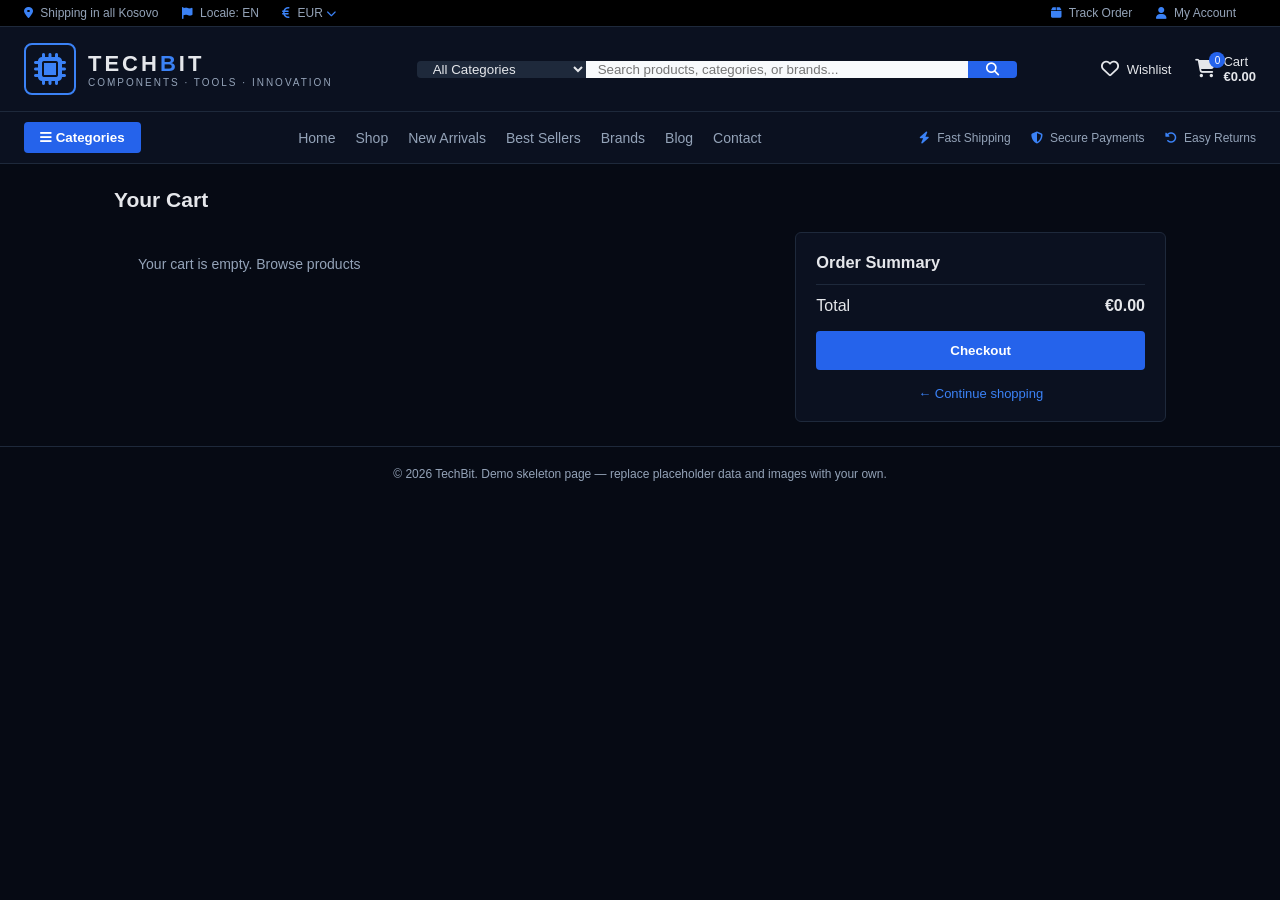
==== cart.html @ 5ec99e9b "The skeleton of TechBit" ====
<!DOCTYPE html>
<html lang="en">
<head>
<meta charset="UTF-8">
<meta name="viewport" content="width=device-width, initial-scale=1.0">
<title>Your Cart - TechBit</title>
<link rel="stylesheet" href="https://cdnjs.cloudflare.com/ajax/libs/font-awesome/6.5.1/css/all.min.css">
<link rel="stylesheet" href="style.css">
</head>
<body>

<!-- Top bar -->
<div class="topbar">
  <div class="topbar-left">
    <span><i class="fa-solid fa-location-dot"></i> Shipping in all Kosovo</span>
    <span><i class="fa-solid fa-flag"></i> Locale: EN</span>
    <span><i class="fa-solid fa-euro-sign"></i> EUR <i class="fa-solid fa-chevron-down small"></i></span>
  </div>
  <div class="topbar-right">
    <span><i class="fa-solid fa-box"></i> Track Order</span>
    <span><i class="fa-solid fa-user"></i> My Account</span>
  </div>
</div>

<!-- Header -->
<header class="header">
  <div class="logo">
    <i class="fa-solid fa-microchip logo-icon"></i>
    <div class="logo-text">
      <span class="logo-title">TECH<span class="accent">B</span>IT</span>
      <span class="logo-sub">COMPONENTS · TOOLS · INNOVATION</span>
    </div>
  </div>

  <div class="search-bar">
    <select class="cat-select">
      <option>All Categories</option>
      <option>Development Boards</option>
      <option>Sensors & Modules</option>
      <option>Components</option>
      <option>Displays</option>
    </select>
    <input type="text" placeholder="Search products, categories, or brands...">
    <button><i class="fa-solid fa-magnifying-glass"></i></button>
  </div>

  <div class="header-right">
    <div class="icon-link"><i class="fa-regular fa-heart"></i><span>Wishlist</span></div>
    <a href="cart.html" class="icon-link cart">
      <div class="cart-icon-wrap">
        <i class="fa-solid fa-cart-shopping"></i>
        <span class="cart-count">0</span>
      </div>
      <span>Cart<br><strong class="cart-total-amount">€0.00</strong></span>
    </a>
  </div>
</header>

<!-- Nav -->
<nav class="navbar">
  <button class="categories-btn"><i class="fa-solid fa-bars"></i> Categories</button>
  <ul class="nav-links">
    <li><a href="index.html">Home</a></li>
    <li><a href="shop.html">Shop</a></li>
    <li><a href="shop.html">New Arrivals</a></li>
    <li><a href="shop.html">Best Sellers</a></li>
    <li><a href="shop.html">Brands</a></li>
    <li><a href="#">Blog</a></li>
    <li><a href="contact.html">Contact</a></li>
  </ul>
  <ul class="nav-badges">
    <li><i class="fa-solid fa-bolt"></i> Fast Shipping</li>
    <li><i class="fa-solid fa-shield-halved"></i> Secure Payments</li>
    <li><i class="fa-solid fa-rotate-left"></i> Easy Returns</li>
  </ul>
</nav>

<section class="cart-page">
  <h1>Your Cart</h1>
  <div class="cart-layout">
    <div id="cart-items" class="cart-items"></div>
    <div class="cart-summary">
      <h3>Order Summary</h3>
      <div class="cart-summary-row">
        <span>Total</span>
        <strong id="cart-summary-total">€0.00</strong>
      </div>
      <button class="btn-primary" id="checkout-btn" style="width:100%;margin-top:16px;">Checkout</button>
      <a href="shop.html" class="continue-shopping">&larr; Continue shopping</a>
    </div>
  </div>
</section>

<footer>
  <p>&copy; 2026 TechBit. Demo skeleton page — replace placeholder data and images with your own.</p>
</footer>

<script src="products.js"></script>
<script src="script.js"></script>
</body>
</html>
---- style.css ----
:root {
  --bg: #060a14;
  --bg-panel: #0b1120;
  --bg-card: #101827;
  --border: #1e293b;
  --text: #e5e7eb;
  --text-dim: #94a3b8;
  --accent: #2563eb;
  --accent-light: #3b82f6;
}

* { box-sizing: border-box; margin: 0; padding: 0; }

body {
  background: var(--bg);
  color: var(--text);
  font-family: "Segoe UI", Arial, sans-serif;
  font-size: 14px;
}

a { color: inherit; text-decoration: none; }
button { cursor: pointer; font-family: inherit; }
.small { font-size: 10px; }

/* Top bar */
.topbar {
  display: flex;
  justify-content: space-between;
  background: #000;
  padding: 6px 24px;
  font-size: 12px;
  color: var(--text-dim);
  border-bottom: 1px solid var(--border);
}
.topbar-left span, .topbar-right span {
  margin-right: 20px;
}
.topbar i { margin-right: 4px; color: var(--accent-light); }

/* Header */
.header {
  display: flex;
  align-items: center;
  justify-content: space-between;
  padding: 16px 24px;
  background: var(--bg-panel);
  border-bottom: 1px solid var(--border);
  flex-wrap: wrap;
  gap: 16px;
}
.logo { display: flex; align-items: center; gap: 12px; }
.logo-icon {
  font-size: 32px;
  color: var(--accent-light);
  border: 2px solid var(--accent-light);
  border-radius: 8px;
  padding: 8px;
}
.logo-title {
  font-size: 22px;
  font-weight: 700;
  letter-spacing: 3px;
}
.logo-title .accent { color: var(--accent-light); }
.logo-sub {
  display: block;
  font-size: 10px;
  letter-spacing: 2px;
  color: var(--text-dim);
}

.search-bar {
  display: flex;
  flex: 1;
  max-width: 600px;
  min-width: 260px;
}
.cat-select {
  background: #1e293b;
  color: var(--text);
  border: none;
  padding: 0 12px;
  border-radius: 4px 0 0 4px;
}
.search-bar input {
  flex: 1;
  border: none;
  padding: 0 12px;
  background: #f8fafc;
  color: #111;
}
.search-bar button {
  background: var(--accent);
  border: none;
  color: #fff;
  padding: 0 18px;
  border-radius: 0 4px 4px 0;
}

.header-right { display: flex; align-items: center; gap: 24px; }
.icon-link { display: flex; align-items: center; gap: 8px; font-size: 13px; }
.icon-link i { font-size: 18px; }
.cart-icon-wrap { position: relative; }
.cart-count {
  position: absolute;
  top: -8px; right: -10px;
  background: var(--accent);
  color: #fff;
  font-size: 10px;
  border-radius: 50%;
  width: 16px; height: 16px;
  display: flex; align-items: center; justify-content: center;
}

/* Nav */
.navbar {
  display: flex;
  align-items: center;
  justify-content: space-between;
  padding: 10px 24px;
  background: var(--bg-panel);
  border-bottom: 1px solid var(--border);
  flex-wrap: wrap;
  gap: 12px;
}
.categories-btn {
  background: var(--accent);
  color: #fff;
  border: none;
  padding: 8px 16px;
  border-radius: 4px;
  font-weight: 600;
}
.nav-links { display: flex; gap: 20px; list-style: none; }
.nav-links li a { color: var(--text-dim); font-weight: 500; }
.nav-links li.active a { color: var(--accent-light); }
.nav-badges { display: flex; gap: 20px; list-style: none; font-size: 12px; color: var(--text-dim); }
.nav-badges i { color: var(--accent-light); margin-right: 4px; }

/* Main layout */
.main-wrapper {
  display: flex;
  gap: 16px;
  padding: 16px 24px;
}

.sidebar {
  width: 240px;
  background: var(--bg-panel);
  border: 1px solid var(--border);
  border-radius: 6px;
  padding: 12px 0;
  flex-shrink: 0;
}
.sidebar ul { list-style: none; }
.sidebar li { cursor: pointer; }
.sidebar li a {
  display: flex;
  align-items: center;
  gap: 10px;
  padding: 10px 16px;
  color: var(--text);
}
.sidebar li:hover { background: var(--bg-card); }
.sidebar li i:first-child { width: 16px; color: var(--accent-light); }
.sidebar li .arrow { margin-left: auto; font-size: 10px; color: var(--text-dim); }
.view-all {
  display: block;
  padding: 12px 16px;
  color: var(--accent-light);
  font-weight: 600;
}

/* Hero */
.hero {
  flex: 1;
  display: flex;
  background: linear-gradient(135deg, #0b1220, #060a14);
  border: 1px solid var(--border);
  border-radius: 6px;
  overflow: hidden;
  position: relative;
}
.hero-text { padding: 40px; max-width: 55%; }
.hero-tag { color: var(--accent-light); font-weight: 700; letter-spacing: 2px; font-size: 12px; }
.hero-text h1 { font-size: 40px; margin: 16px 0; line-height: 1.2; }
.hero-text p { color: var(--text-dim); margin-bottom: 24px; max-width: 460px; }
.hero-buttons { display: flex; gap: 12px; margin-bottom: 32px; }
.btn-primary {
  background: var(--accent);
  color: #fff;
  border: none;
  padding: 12px 22px;
  border-radius: 4px;
  font-weight: 600;
}
.btn-secondary {
  background: transparent;
  color: var(--text);
  border: 1px solid var(--border);
  padding: 12px 22px;
  border-radius: 4px;
  font-weight: 600;
}
.hero-stats { display: flex; gap: 28px; flex-wrap: wrap; }
.hero-stats > div { display: flex; align-items: center; gap: 8px; }
.hero-stats i { color: var(--accent-light); font-size: 18px; }
.hero-stats strong { display: block; }
.hero-stats span { color: var(--text-dim); font-size: 12px; }

.hero-image {
  flex: 1;
  position: relative;
  display: flex;
  align-items: center;
  justify-content: center;
}
.board-placeholder {
  width: 80%;
  height: 220px;
  background: repeating-linear-gradient(45deg, #0f172a, #0f172a 10px, #142033 10px, #142033 20px);
  border: 2px solid var(--accent);
  border-radius: 8px;
  display: flex;
  align-items: center;
  justify-content: center;
  font-weight: 700;
  color: var(--accent-light);
  font-size: 24px;
  letter-spacing: 2px;
}
.slider-arrows button {
  position: absolute;
  top: 50%;
  transform: translateY(-50%);
  background: rgba(0,0,0,0.5);
  border: 1px solid var(--border);
  color: #fff;
  border-radius: 50%;
  width: 32px; height: 32px;
}
.slider-arrows .prev { left: 10px; }
.slider-arrows .next { right: 10px; }
.slider-dots {
  position: absolute;
  bottom: 16px; left: 50%;
  transform: translateX(-50%);
  display: flex; gap: 6px;
}
.dot { width: 8px; height: 8px; border-radius: 50%; background: var(--text-dim); }
.dot.active { background: var(--accent-light); }

/* Category cards */
.category-cards {
  display: grid;
  grid-template-columns: repeat(6, 1fr);
  gap: 12px;
  padding: 0 24px 24px;
}
.cat-card {
  background: var(--bg-panel);
  border: 1px solid var(--border);
  border-radius: 6px;
  padding: 20px;
  text-align: left;
}
.cat-card-icon { font-size: 26px; color: var(--accent-light); margin-bottom: 12px; display: block; }
.cat-card h3 { font-size: 16px; margin-bottom: 8px; }
.cat-card a { color: var(--accent-light); font-size: 13px; font-weight: 600; }

/* Popular products */
.popular { padding: 0 24px 40px; }
.popular-header { display: flex; justify-content: space-between; align-items: center; margin-bottom: 16px; }
.popular-header h2 { font-size: 20px; }
.popular-header a { color: var(--accent-light); font-weight: 600; }

.product-grid {
  display: grid;
  grid-template-columns: repeat(4, 1fr);
  gap: 16px;
}
.product-card {
  background: var(--bg-panel);
  border: 1px solid var(--border);
  border-radius: 6px;
  padding: 16px;
}
.product-thumb {
  height: 120px;
  border-radius: 4px;
  margin-bottom: 12px;
  background: linear-gradient(135deg, #1e293b, #0f172a);
  display: flex;
  align-items: center;
  justify-content: center;
  font-size: 30px;
  color: var(--accent-light);
}
.product-card h4 { font-size: 14px; margin-bottom: 8px; min-height: 36px; }
.product-card h4 a { color: var(--text); }
.product-card h4 a:hover { color: var(--accent-light); }
.product-footer { display: flex; justify-content: space-between; align-items: center; }
.product-price { font-weight: 700; }
.product-footer button {
  background: var(--accent);
  border: none;
  color: #fff;
  width: 32px; height: 32px;
  border-radius: 4px;
}

footer {
  text-align: center;
  padding: 20px;
  color: var(--text-dim);
  border-top: 1px solid var(--border);
  font-size: 12px;
}

/* Responsive */
@media (max-width: 1100px) {
  .main-wrapper { flex-direction: column; }
  .sidebar { width: 100%; }
  .category-cards { grid-template-columns: repeat(3, 1fr); }
  .product-grid { grid-template-columns: repeat(2, 1fr); }
}
@media (max-width: 600px) {
  .hero { flex-direction: column; }
  .hero-text { max-width: 100%; }
  .category-cards { grid-template-columns: repeat(2, 1fr); }
  .product-grid { grid-template-columns: 1fr; }
}

/* ============ Shop page ============ */
.shop-content { flex: 1; }
.shop-toolbar {
  display: flex;
  align-items: center;
  gap: 16px;
  margin-bottom: 16px;
  flex-wrap: wrap;
}
.shop-toolbar h1 { font-size: 22px; }
.shop-toolbar input {
  flex: 1;
  min-width: 200px;
  padding: 10px 12px;
  border: 1px solid var(--border);
  border-radius: 4px;
  background: var(--bg-panel);
  color: var(--text);
}
.shop-count-label { color: var(--text-dim); font-size: 13px; white-space: nowrap; }
#shop-categories li { list-style: none; }
#shop-categories li.active a { color: var(--accent-light); font-weight: 700; background: var(--bg-card); }
.empty-msg { color: var(--text-dim); padding: 24px; grid-column: 1 / -1; }

/* ============ Product detail page ============ */
.product-detail-wrapper { padding: 24px; max-width: 1100px; margin: 0 auto; }
.breadcrumb { color: var(--text-dim); font-size: 13px; margin-bottom: 20px; }
.breadcrumb a { color: var(--accent-light); }
.detail-layout {
  display: flex;
  gap: 40px;
  background: var(--bg-panel);
  border: 1px solid var(--border);
  border-radius: 8px;
  padding: 32px;
  flex-wrap: wrap;
}
.detail-image {
  flex: 1;
  min-width: 260px;
  min-height: 260px;
  background: linear-gradient(135deg, #1e293b, #0f172a);
  border-radius: 8px;
  display: flex;
  align-items: center;
  justify-content: center;
  font-size: 80px;
  color: var(--accent-light);
}
.detail-info { flex: 1; min-width: 280px; }
.detail-category { color: var(--accent-light); font-size: 12px; font-weight: 700; letter-spacing: 1px; }
.detail-info h1 { font-size: 26px; margin: 8px 0 12px; }
.detail-price { font-size: 24px; font-weight: 700; margin-bottom: 16px; }
.detail-desc { color: var(--text-dim); margin-bottom: 24px; line-height: 1.6; }
.detail-actions { display: flex; gap: 12px; margin-bottom: 24px; }
.detail-actions #qty-input {
  width: 70px;
  padding: 0 10px;
  border: 1px solid var(--border);
  border-radius: 4px;
  background: var(--bg-card);
  color: var(--text);
}
.detail-meta { list-style: none; display: flex; gap: 20px; color: var(--text-dim); font-size: 13px; flex-wrap: wrap; }
.detail-meta i { color: var(--accent-light); margin-right: 6px; }

/* ============ Cart page ============ */
.cart-page { padding: 24px; max-width: 1100px; margin: 0 auto; }
.cart-page h1 { margin-bottom: 20px; }
.cart-layout { display: flex; gap: 24px; align-items: flex-start; flex-wrap: wrap; }
.cart-items { flex: 2; min-width: 320px; display: flex; flex-direction: column; gap: 12px; }
.cart-row {
  display: flex;
  align-items: center;
  gap: 16px;
  background: var(--bg-panel);
  border: 1px solid var(--border);
  border-radius: 6px;
  padding: 12px;
}
.cart-row-thumb {
  width: 60px; height: 60px;
  background: linear-gradient(135deg, #1e293b, #0f172a);
  border-radius: 4px;
  display: flex; align-items: center; justify-content: center;
  font-size: 22px;
  color: var(--accent-light);
  flex-shrink: 0;
}
.cart-row-info { flex: 1; }
.cart-row-info h4 { font-size: 14px; margin-bottom: 4px; }
.cart-row-info span { color: var(--text-dim); font-size: 12px; }
.cart-row-qty { display: flex; align-items: center; gap: 8px; }
.cart-row-qty button {
  width: 26px; height: 26px;
  background: var(--bg-card);
  border: 1px solid var(--border);
  color: var(--text);
  border-radius: 4px;
}
.cart-row-subtotal { width: 70px; text-align: right; font-weight: 700; }
.cart-row-remove {
  background: transparent;
  border: none;
  color: #ef4444;
  font-size: 16px;
}
.cart-summary {
  flex: 1;
  min-width: 260px;
  background: var(--bg-panel);
  border: 1px solid var(--border);
  border-radius: 6px;
  padding: 20px;
}
.cart-summary-row { display: flex; justify-content: space-between; font-size: 16px; padding-top: 12px; border-top: 1px solid var(--border); margin-top: 12px; }
.continue-shopping { display: block; margin-top: 16px; text-align: center; color: var(--accent-light); font-size: 13px; }

/* ============ Contact page ============ */
.contact-page {
  display: flex;
  gap: 40px;
  padding: 40px 24px;
  max-width: 1100px;
  margin: 0 auto;
  flex-wrap: wrap;
}
.contact-info { flex: 1; min-width: 260px; }
.contact-info h1 { font-size: 28px; margin-bottom: 12px; }
.contact-info p { color: var(--text-dim); margin-bottom: 20px; line-height: 1.6; }
.contact-details { list-style: none; display: flex; flex-direction: column; gap: 12px; }
.contact-details i { color: var(--accent-light); margin-right: 8px; width: 16px; }
.contact-form {
  flex: 1;
  min-width: 280px;
  background: var(--bg-panel);
  border: 1px solid var(--border);
  border-radius: 8px;
  padding: 24px;
  display: flex;
  flex-direction: column;
}
.contact-form label { margin: 12px 0 6px; font-size: 13px; color: var(--text-dim); }
.contact-form input, .contact-form textarea {
  padding: 10px 12px;
  border: 1px solid var(--border);
  border-radius: 4px;
  background: var(--bg-card);
  color: var(--text);
  font-family: inherit;
  resize: vertical;
}
.contact-form button { margin-top: 20px; }
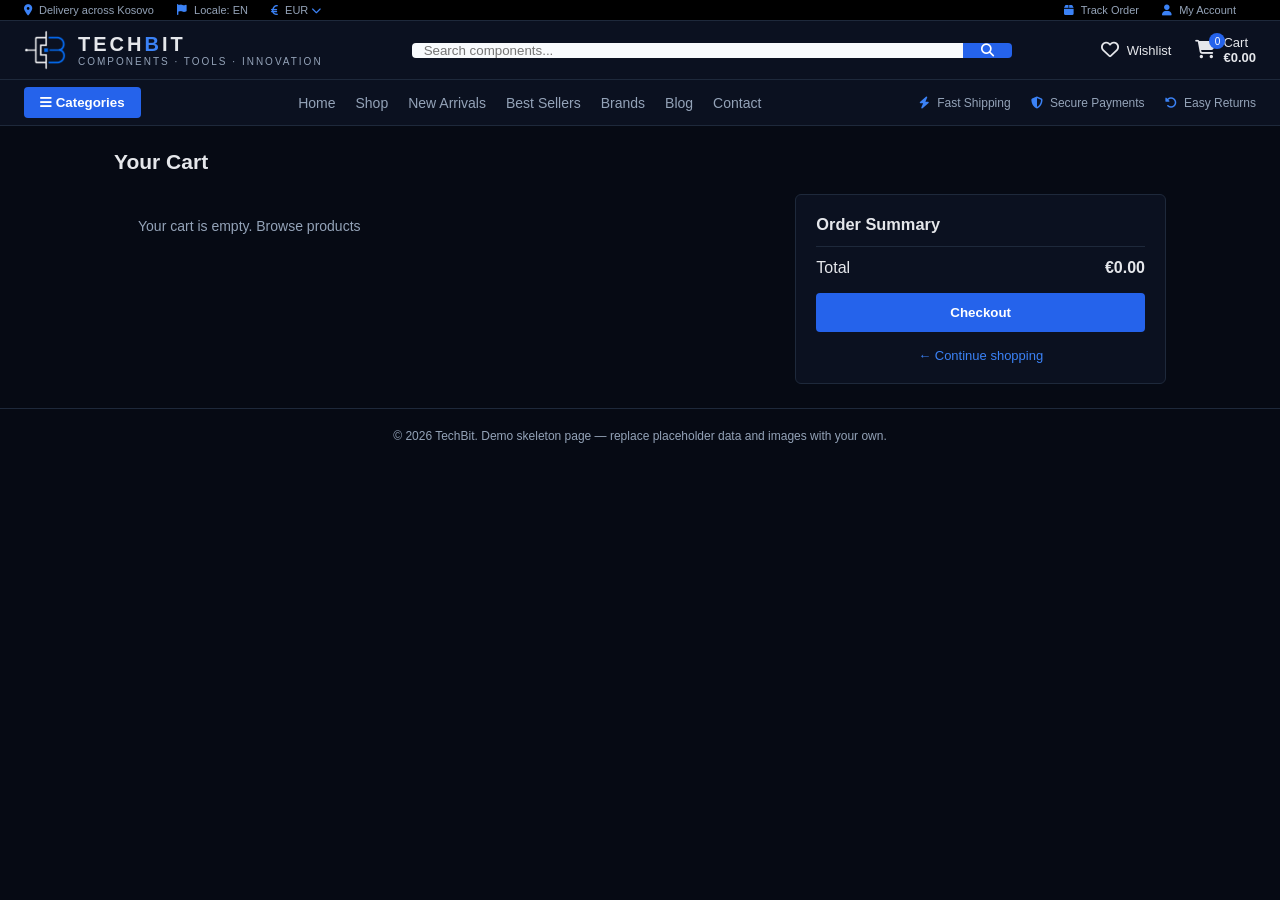
==== commit 6659c81f: "Added the Logo, the product images, and some general fixes" ====
--- a/cart.html
+++ b/cart.html
@@ -5,14 +5,14 @@
 <meta name="viewport" content="width=device-width, initial-scale=1.0">
 <title>Your Cart - TechBit</title>
 <link rel="stylesheet" href="https://cdnjs.cloudflare.com/ajax/libs/font-awesome/6.5.1/css/all.min.css">
-<link rel="stylesheet" href="style.css">
+<link rel="stylesheet" href="style.css?v=single-search-20261125a">
 </head>
 <body>
 
 <!-- Top bar -->
 <div class="topbar">
   <div class="topbar-left">
-    <span><i class="fa-solid fa-location-dot"></i> Shipping in all Kosovo</span>
+    <span><i class="fa-solid fa-location-dot"></i> Delivery across Kosovo</span>
     <span><i class="fa-solid fa-flag"></i> Locale: EN</span>
     <span><i class="fa-solid fa-euro-sign"></i> EUR <i class="fa-solid fa-chevron-down small"></i></span>
   </div>
@@ -24,25 +24,21 @@
 
 <!-- Header -->
 <header class="header">
+  <button class="mobile-menu-toggle" type="button" aria-label="Open navigation menu" aria-controls="site-nav" aria-expanded="false">
+    <i class="fa-solid fa-bars"></i>
+  </button>
   <div class="logo">
-    <i class="fa-solid fa-microchip logo-icon"></i>
+    <img class="logo-mark" src="images/techbit-logo-mark.png" alt="TechBit logo">
     <div class="logo-text">
       <span class="logo-title">TECH<span class="accent">B</span>IT</span>
       <span class="logo-sub">COMPONENTS · TOOLS · INNOVATION</span>
     </div>
   </div>
 
-  <div class="search-bar">
-    <select class="cat-select">
-      <option>All Categories</option>
-      <option>Development Boards</option>
-      <option>Sensors & Modules</option>
-      <option>Components</option>
-      <option>Displays</option>
-    </select>
-    <input type="text" placeholder="Search products, categories, or brands...">
-    <button><i class="fa-solid fa-magnifying-glass"></i></button>
-  </div>
+  <form class="search-bar" role="search" action="shop.html" method="get">
+    <input type="search" name="q" placeholder="Search components..." aria-label="Search products">
+    <button type="submit" aria-label="Search"><i class="fa-solid fa-magnifying-glass"></i></button>
+  </form>
 
   <div class="header-right">
     <div class="icon-link"><i class="fa-regular fa-heart"></i><span>Wishlist</span></div>
@@ -57,7 +53,7 @@
 </header>
 
 <!-- Nav -->
-<nav class="navbar">
+<nav class="navbar" id="site-nav">
   <button class="categories-btn"><i class="fa-solid fa-bars"></i> Categories</button>
   <ul class="nav-links">
     <li><a href="index.html">Home</a></li>
--- a/style.css
+++ b/style.css
@@ -27,8 +27,8 @@
   display: flex;
   justify-content: space-between;
   background: #000;
-  padding: 6px 24px;
-  font-size: 12px;
+  padding: 4px 24px;
+  font-size: 11px;
   color: var(--text-dim);
   border-bottom: 1px solid var(--border);
 }
@@ -42,22 +42,24 @@
   display: flex;
   align-items: center;
   justify-content: space-between;
-  padding: 16px 24px;
+  padding: 8px 24px;
   background: var(--bg-panel);
   border-bottom: 1px solid var(--border);
   flex-wrap: wrap;
   gap: 16px;
 }
 .logo { display: flex; align-items: center; gap: 12px; }
-.logo-icon {
-  font-size: 32px;
-  color: var(--accent-light);
-  border: 2px solid var(--accent-light);
-  border-radius: 8px;
-  padding: 8px;
+.mobile-menu-toggle { display: none; }
+.mobile-hero-heading, .mobile-shop-label { display: none; }
+.logo-mark {
+  display: block;
+  width: 42px;
+  height: 42px;
+  object-fit: contain;
+  flex-shrink: 0;
 }
 .logo-title {
-  font-size: 22px;
+  font-size: 20px;
   font-weight: 700;
   letter-spacing: 3px;
 }
@@ -75,19 +77,13 @@
   max-width: 600px;
   min-width: 260px;
 }
-.cat-select {
-  background: #1e293b;
-  color: var(--text);
-  border: none;
-  padding: 0 12px;
-  border-radius: 4px 0 0 4px;
-}
 .search-bar input {
   flex: 1;
   border: none;
   padding: 0 12px;
   background: #f8fafc;
   color: #111;
+  border-radius: 4px 0 0 4px;
 }
 .search-bar button {
   background: var(--accent);
@@ -117,7 +113,7 @@
   display: flex;
   align-items: center;
   justify-content: space-between;
-  padding: 10px 24px;
+  padding: 7px 24px;
   background: var(--bg-panel);
   border-bottom: 1px solid var(--border);
   flex-wrap: wrap;
@@ -141,11 +137,11 @@
 .main-wrapper {
   display: flex;
   gap: 16px;
-  padding: 16px 24px;
+  padding: 10px 24px;
 }
 
 .sidebar {
-  width: 240px;
+  width: 190px;
   background: var(--bg-panel);
   border: 1px solid var(--border);
   border-radius: 6px;
@@ -158,7 +154,9 @@
   display: flex;
   align-items: center;
   gap: 10px;
-  padding: 10px 16px;
+  padding: 5px 12px;
+  font-size: 12px;
+  line-height: 1.2;
   color: var(--text);
 }
 .sidebar li:hover { background: var(--bg-card); }
@@ -166,7 +164,7 @@
 .sidebar li .arrow { margin-left: auto; font-size: 10px; color: var(--text-dim); }
 .view-all {
   display: block;
-  padding: 12px 16px;
+  padding: 9px 12px;
   color: var(--accent-light);
   font-weight: 600;
 }
@@ -175,17 +173,25 @@
 .hero {
   flex: 1;
   display: flex;
-  background: linear-gradient(135deg, #0b1220, #060a14);
+  background: linear-gradient(110deg, #080d18 8%, #080d18 34%, #071326 100%);
   border: 1px solid var(--border);
   border-radius: 6px;
   overflow: hidden;
   position: relative;
 }
-.hero-text { padding: 40px; max-width: 55%; }
+.hero::before {
+  content: "";
+  position: absolute;
+  inset: 0;
+  background: url("images/circuit-traces.svg") no-repeat right center / 68% 100%;
+  opacity: .48;
+  pointer-events: none;
+}
+.hero-text { position: relative; z-index: 1; padding: 20px; max-width: 52%; }
 .hero-tag { color: var(--accent-light); font-weight: 700; letter-spacing: 2px; font-size: 12px; }
-.hero-text h1 { font-size: 40px; margin: 16px 0; line-height: 1.2; }
-.hero-text p { color: var(--text-dim); margin-bottom: 24px; max-width: 460px; }
-.hero-buttons { display: flex; gap: 12px; margin-bottom: 32px; }
+.hero-text h1 { font-size: 32px; margin: 8px 0; line-height: 1.1; }
+.hero-text p { color: var(--text-dim); margin-bottom: 14px; max-width: 420px; line-height: 1.4; }
+.hero-buttons { display: flex; gap: 10px; margin-bottom: 16px; }
 .btn-primary {
   background: var(--accent);
   color: #fff;
@@ -202,35 +208,45 @@
   border-radius: 4px;
   font-weight: 600;
 }
-.hero-stats { display: flex; gap: 28px; flex-wrap: wrap; }
+.hero-stats { display: flex; gap: 10px; flex-wrap: wrap; }
 .hero-stats > div { display: flex; align-items: center; gap: 8px; }
-.hero-stats i { color: var(--accent-light); font-size: 18px; }
+.hero-stats i { color: var(--accent-light); font-size: 16px; }
 .hero-stats strong { display: block; }
-.hero-stats span { color: var(--text-dim); font-size: 12px; }
+.hero-stats span { color: var(--text-dim); font-size: 11px; }
 
 .hero-image {
+  z-index: 1;
   flex: 1;
   position: relative;
+  min-width: 0;
+  min-height: 282px;
   display: flex;
   align-items: center;
   justify-content: center;
 }
-.board-placeholder {
-  width: 80%;
-  height: 220px;
-  background: repeating-linear-gradient(45deg, #0f172a, #0f172a 10px, #142033 10px, #142033 20px);
-  border: 2px solid var(--accent);
-  border-radius: 8px;
+.hero-slide {
+  position: absolute;
+  inset: 14px 36px 36px;
   display: flex;
   align-items: center;
   justify-content: center;
-  font-weight: 700;
-  color: var(--accent-light);
-  font-size: 24px;
-  letter-spacing: 2px;
+  opacity: 0;
+  visibility: hidden;
+  transition: opacity 400ms ease, visibility 400ms ease;
+}
+.hero-slide.active {
+  opacity: 1;
+  visibility: visible;
+}
+.hero-slide img {
+  width: 100%;
+  height: 100%;
+  object-fit: contain;
+  filter: drop-shadow(0 14px 18px rgb(0 0 0 / 40%));
 }
 .slider-arrows button {
   position: absolute;
+  z-index: 1;
   top: 50%;
   transform: translateY(-50%);
   background: rgba(0,0,0,0.5);
@@ -243,69 +259,101 @@
 .slider-arrows .next { right: 10px; }
 .slider-dots {
   position: absolute;
+  z-index: 1;
   bottom: 16px; left: 50%;
   transform: translateX(-50%);
   display: flex; gap: 6px;
 }
-.dot { width: 8px; height: 8px; border-radius: 50%; background: var(--text-dim); }
+.dot {
+  width: 8px;
+  height: 8px;
+  padding: 0;
+  border: 0;
+  border-radius: 50%;
+  background: var(--text-dim);
+}
 .dot.active { background: var(--accent-light); }
 
 /* Category cards */
+.section-heading { display: none; }
+.category-strip { display: contents; }
 .category-cards {
   display: grid;
   grid-template-columns: repeat(6, 1fr);
-  gap: 12px;
-  padding: 0 24px 24px;
+  gap: 10px;
+  padding: 0 24px 10px;
 }
 .cat-card {
-  background: var(--bg-panel);
-  border: 1px solid var(--border);
-  border-radius: 6px;
-  padding: 20px;
-  text-align: left;
-}
-.cat-card-icon { font-size: 26px; color: var(--accent-light); margin-bottom: 12px; display: block; }
-.cat-card h3 { font-size: 16px; margin-bottom: 8px; }
-.cat-card a { color: var(--accent-light); font-size: 13px; font-weight: 600; }
+  min-width: 0;
+  min-height: 78px;
+  background: var(--bg-panel);
+  border: 1px solid var(--border);
+  border-radius: 5px;
+  padding: 10px 12px;
+  display: flex;
+  align-items: center;
+  justify-content: space-between;
+  gap: 4px;
+  overflow: hidden;
+}
+.cat-card-copy { min-width: 0; position: relative; z-index: 1; }
+.cat-card img {
+  width: 68px;
+  height: 58px;
+  object-fit: contain;
+  flex: 0 0 auto;
+  filter: drop-shadow(0 5px 6px rgb(0 0 0 / 40%));
+}
+.cat-card-icon { font-size: 30px; color: var(--accent-light); flex: 0 0 auto; }
+.cat-card h3 { font-size: 12px; line-height: 1.25; margin-bottom: 6px; }
+.cat-card a { color: var(--accent-light); font-size: 11px; font-weight: 600; white-space: nowrap; }
 
 /* Popular products */
-.popular { padding: 0 24px 40px; }
-.popular-header { display: flex; justify-content: space-between; align-items: center; margin-bottom: 16px; }
-.popular-header h2 { font-size: 20px; }
+.popular { padding: 0 24px 32px; }
+.popular-header { display: flex; justify-content: space-between; align-items: center; margin-bottom: 10px; }
+.popular-header h2 { font-size: 18px; }
 .popular-header a { color: var(--accent-light); font-weight: 600; }
 
 .product-grid {
   display: grid;
-  grid-template-columns: repeat(4, 1fr);
-  gap: 16px;
+  grid-template-columns: repeat(8, minmax(0, 1fr));
+  gap: 8px;
 }
 .product-card {
   background: var(--bg-panel);
   border: 1px solid var(--border);
-  border-radius: 6px;
-  padding: 16px;
+  border-radius: 5px;
+  padding: 6px;
 }
 .product-thumb {
-  height: 120px;
-  border-radius: 4px;
-  margin-bottom: 12px;
-  background: linear-gradient(135deg, #1e293b, #0f172a);
+  height: 96px;
+  border-radius: 4px;
+  margin-bottom: 6px;
+  padding: 4px;
+  background: linear-gradient(145deg, #1d2735, #151e2b);
   display: flex;
   align-items: center;
   justify-content: center;
   font-size: 30px;
   color: var(--accent-light);
 }
-.product-card h4 { font-size: 14px; margin-bottom: 8px; min-height: 36px; }
+.product-thumb img {
+  width: 100%;
+  height: 100%;
+  object-fit: contain;
+  border-radius: 4px;
+  filter: drop-shadow(0 6px 8px rgb(0 0 0 / 35%));
+}
+.product-card h4 { font-size: 11px; line-height: 1.3; margin-bottom: 5px; min-height: 28px; }
 .product-card h4 a { color: var(--text); }
 .product-card h4 a:hover { color: var(--accent-light); }
 .product-footer { display: flex; justify-content: space-between; align-items: center; }
 .product-price { font-weight: 700; }
 .product-footer button {
-  background: var(--accent);
-  border: none;
-  color: #fff;
-  width: 32px; height: 32px;
+  background: transparent;
+  border: 1px solid var(--border);
+  color: var(--text);
+  width: 26px; height: 26px;
   border-radius: 4px;
 }
 
@@ -322,13 +370,169 @@
   .main-wrapper { flex-direction: column; }
   .sidebar { width: 100%; }
   .category-cards { grid-template-columns: repeat(3, 1fr); }
-  .product-grid { grid-template-columns: repeat(2, 1fr); }
+  .product-grid { grid-template-columns: repeat(4, minmax(0, 1fr)); }
+}
+@media (max-width: 760px) {
+  .product-grid { grid-template-columns: repeat(2, minmax(0, 1fr)); }
+  .hero-text h1 { font-size: 30px; }
+  .hero-text { padding: 24px; }
 }
 @media (max-width: 600px) {
-  .hero { flex-direction: column; }
-  .hero-text { max-width: 100%; }
-  .category-cards { grid-template-columns: repeat(2, 1fr); }
-  .product-grid { grid-template-columns: 1fr; }
+  .topbar { justify-content: center; padding: 6px 14px; }
+  .topbar-left span:nth-child(n + 2), .topbar-right { display: none; }
+  .topbar-left span { margin-right: 0; font-size: 12px; }
+  .header {
+    display: grid;
+    grid-template-columns: 38px minmax(0, 1fr) 38px;
+    gap: 10px;
+    padding: 8px 14px 12px;
+  }
+  .mobile-menu-toggle {
+    display: flex;
+    align-items: center;
+    justify-content: center;
+    width: 38px;
+    height: 38px;
+    order: 0;
+    border: 0;
+    background: transparent;
+    color: var(--text);
+    font-size: 22px;
+  }
+  .logo { order: 1; justify-self: center; gap: 7px; }
+  .logo-mark { width: 40px; height: 40px; }
+  .logo-title { font-size: 18px; letter-spacing: 2px; }
+  .logo-sub { font-size: 7px; letter-spacing: 1px; }
+  .header-right { order: 2; justify-content: flex-end; gap: 0; }
+  .header-right > .icon-link:not(.cart) { display: none; }
+  .header-right .icon-link { font-size: 0; }
+  .header-right .icon-link i { font-size: 23px; }
+  .header-right .cart > span { display: none; }
+  .search-bar { grid-column: 1 / -1; order: 3; flex: none; width: 100%; max-width: none; min-width: 0; height: 46px; }
+  .search-bar input { min-width: 0; padding: 0 14px; font-size: 15px; background: #111722; color: var(--text); border: 1px solid #394150; border-right: 0; border-radius: 9px 0 0 9px; }
+  .search-bar input::placeholder { color: #a5adbb; }
+  .search-bar button { min-width: 48px; padding: 0 15px; border-radius: 0 9px 9px 0; }
+  .navbar { display: none; }
+  body.mobile-nav-open .navbar {
+    display: flex;
+    align-items: stretch;
+    flex-direction: column;
+    padding: 12px 16px;
+    gap: 12px;
+  }
+  body.mobile-nav-open .categories-btn { display: none; }
+  body.mobile-nav-open .nav-badges { display: none; }
+  body.mobile-nav-open .nav-links { display: flex; flex-direction: column; gap: 0; }
+  body.mobile-nav-open .nav-links li { display: block; padding: 10px 0; border-bottom: 1px solid var(--border); }
+  .main-wrapper { padding: 10px 14px; gap: 10px; }
+  .home-page .sidebar { display: none; }
+  .home-page .main-wrapper { padding: 10px 14px 0; }
+  .hero { flex-direction: row; min-height: 226px; }
+  .hero-text { flex: 0 0 56%; max-width: 56%; padding: 18px 0 16px 15px; }
+  .hero-tag { font-size: 9px; letter-spacing: 1.2px; }
+  .hero-text h1 { font-size: clamp(24px, 7vw, 29px); margin: 9px 0 14px; line-height: 1.04; }
+  .desktop-hero-heading, .desktop-shop-label { display: none; }
+  .mobile-hero-heading, .mobile-shop-label { display: inline; }
+  .hero-text p { display: none; }
+  .hero-buttons { margin: 0; }
+  .hero-buttons .btn-primary { padding: 10px 12px; gap: 6px !important; font-size: 13px; white-space: nowrap; }
+  .hero-buttons .btn-secondary { display: none !important; }
+  .hero-stats { display: none; }
+  .hero-image { flex: 1 1 44%; min-height: 0; height: auto; }
+  .hero-slide { inset: 10px 4px 25px 4px; }
+  .hero-slide img { filter: drop-shadow(0 10px 12px rgb(0 0 0 / 55%)); }
+  .slider-arrows { display: none; }
+  .slider-dots { left: 50%; bottom: 10px; }
+  .category-cards { display: block; padding: 14px 0 18px; overflow: hidden; }
+  .section-heading {
+    display: flex;
+    align-items: center;
+    justify-content: space-between;
+    margin: 0 14px 12px;
+  }
+  .section-heading h2 { font-size: 23px; }
+  .section-heading a { color: var(--accent-light); font-weight: 600; }
+  .category-strip {
+    display: flex;
+    gap: 10px;
+    overflow-x: auto;
+    padding: 0 14px 6px;
+    scrollbar-width: none;
+  }
+  .category-strip::-webkit-scrollbar { display: none; }
+  .cat-card {
+    flex: 0 0 146px;
+    min-height: 124px;
+    flex-direction: column;
+    justify-content: center;
+    gap: 2px;
+    padding: 8px;
+    border-radius: 10px;
+    background: linear-gradient(145deg, #121a27, #0b1120);
+  }
+  .desktop-category-card { display: none; }
+  .cat-card img { order: 0; width: 100%; height: 82px; object-fit: contain; }
+  .cat-card-copy { order: 1; text-align: center; }
+  .cat-card h3 { margin: 0; font-size: 15px; }
+  .cat-card a { display: none; }
+  .cat-card-icon { font-size: 38px; }
+  .popular { padding: 0 14px 24px; }
+  .popular-header { margin-bottom: 12px; }
+  .popular-header h2 { font-size: 23px; }
+  .popular-header a { font-size: 13px; }
+  .product-grid { grid-template-columns: repeat(2, minmax(0, 1fr)); gap: 9px; }
+  #product-grid .product-card[data-product-id="1"] { order: 1; }
+  #product-grid .product-card[data-product-id="2"] { order: 2; }
+  #product-grid .product-card[data-product-id="3"] { order: 3; }
+  #product-grid .product-card[data-product-id="4"] { order: 4; }
+  #product-grid .product-card[data-product-id="5"] { order: 5; }
+  #product-grid .product-card[data-product-id="6"] { order: 6; }
+  #product-grid .product-card[data-product-id="14"] { order: 7; }
+  #product-grid .product-card[data-product-id="15"] { order: 8; }
+  .product-card { padding: 8px; border-radius: 11px; background: #0b1019; }
+  .product-thumb {
+    height: clamp(142px, 43vw, 174px);
+    padding: 8px;
+    margin-bottom: 8px;
+    border: 1px solid #28303b;
+    border-radius: 8px;
+    background: radial-gradient(ellipse at 50% 44%, #242d39 0%, #18212d 62%, #121a25 100%);
+  }
+  .product-thumb img { filter: drop-shadow(0 9px 9px rgb(0 0 0 / 50%)); }
+  .product-card h4 { font-size: 14px; min-height: 35px; margin-bottom: 8px; }
+  .product-price { font-size: 21px; }
+  .product-footer button { width: 42px; height: 38px; border: 1px solid var(--accent-light); border-radius: 7px; color: var(--text); font-size: 16px; }
+
+  .shop-page .main-wrapper { padding: 10px 14px; }
+  .shop-page .sidebar {
+    width: 100%;
+    padding: 7px;
+    overflow: hidden;
+  }
+  .shop-page #shop-categories {
+    display: flex;
+    gap: 6px;
+    overflow-x: auto;
+    scrollbar-width: none;
+  }
+  .shop-page #shop-categories::-webkit-scrollbar { display: none; }
+  .shop-page #shop-categories li { flex: 0 0 auto; }
+  .shop-page #shop-categories li a {
+    min-height: 34px;
+    padding: 8px 10px;
+    border-radius: 4px;
+    white-space: nowrap;
+    font-size: 11px;
+  }
+  .shop-page #shop-categories li a i:first-child { width: auto; }
+  .shop-toolbar { gap: 8px 12px; margin-bottom: 12px; }
+  .shop-toolbar h1 { font-size: 21px; }
+  .shop-count-label { margin-left: auto; }
+  footer { padding: 16px 14px; }
+}
+
+@media (prefers-reduced-motion: reduce) {
+  .hero-slide { transition: none; }
 }
 
 /* ============ Shop page ============ */
@@ -372,13 +576,22 @@
   flex: 1;
   min-width: 260px;
   min-height: 260px;
-  background: linear-gradient(135deg, #1e293b, #0f172a);
+  padding: 12px;
+  background: linear-gradient(145deg, #1a2738, #111b2b);
   border-radius: 8px;
   display: flex;
   align-items: center;
   justify-content: center;
+  overflow: hidden;
   font-size: 80px;
   color: var(--accent-light);
+}
+.detail-image img {
+  width: 100%;
+  height: 260px;
+  object-fit: contain;
+  border-radius: 8px;
+  filter: drop-shadow(0 8px 10px rgb(0 0 0 / 35%));
 }
 .detail-info { flex: 1; min-width: 280px; }
 .detail-category { color: var(--accent-light); font-size: 12px; font-weight: 700; letter-spacing: 1px; }
@@ -413,12 +626,19 @@
 }
 .cart-row-thumb {
   width: 60px; height: 60px;
-  background: linear-gradient(135deg, #1e293b, #0f172a);
+  background: linear-gradient(145deg, #1a2738, #111b2b);
   border-radius: 4px;
   display: flex; align-items: center; justify-content: center;
   font-size: 22px;
   color: var(--accent-light);
   flex-shrink: 0;
+}
+.cart-row-thumb img {
+  width: 100%;
+  height: 100%;
+  object-fit: contain;
+  border-radius: 4px;
+  filter: drop-shadow(0 4px 6px rgb(0 0 0 / 35%));
 }
 .cart-row-info { flex: 1; }
 .cart-row-info h4 { font-size: 14px; margin-bottom: 4px; }
@@ -485,3 +705,35 @@
 }
 .contact-form button { margin-top: 20px; }
 
+@media (max-width: 600px) {
+  .product-detail-wrapper { padding: 14px; }
+  .breadcrumb { font-size: 12px; margin-bottom: 12px; }
+  .detail-layout { gap: 18px; padding: 14px; }
+  .detail-image { flex: 1 1 100%; min-width: 0; min-height: 210px; }
+  .detail-image img { height: 210px; }
+  .detail-info { flex: 1 1 100%; min-width: 0; }
+  .detail-info h1 { font-size: 23px; }
+  .detail-meta { gap: 10px 16px; }
+  .cart-page { padding: 16px 14px; }
+  .cart-page h1 { font-size: 23px; margin-bottom: 14px; }
+  .cart-layout { gap: 12px; }
+  .cart-items { flex: 1 1 100%; width: 100%; min-width: 0; }
+  .cart-row {
+    display: grid;
+    grid-template-columns: 48px minmax(0, 1fr) auto;
+    align-items: center;
+    gap: 8px 10px;
+    padding: 10px;
+  }
+  .cart-row-thumb { grid-column: 1; grid-row: 1 / span 2; width: 48px; height: 48px; }
+  .cart-row-info { grid-column: 2; min-width: 0; }
+  .cart-row-info h4 { font-size: 12px; }
+  .cart-row-qty { grid-column: 2; gap: 7px; }
+  .cart-row-subtotal { grid-column: 3; grid-row: 1; width: auto; font-size: 13px; }
+  .cart-row-remove { grid-column: 3; grid-row: 2; justify-self: end; }
+  .cart-summary { flex: 1 1 100%; width: 100%; min-width: 0; padding: 16px; }
+  .contact-page { gap: 22px; padding: 22px 14px; }
+  .contact-info, .contact-form { flex: 1 1 100%; width: 100%; min-width: 0; }
+  .contact-info h1 { font-size: 24px; }
+  .contact-form { padding: 18px; }
+}
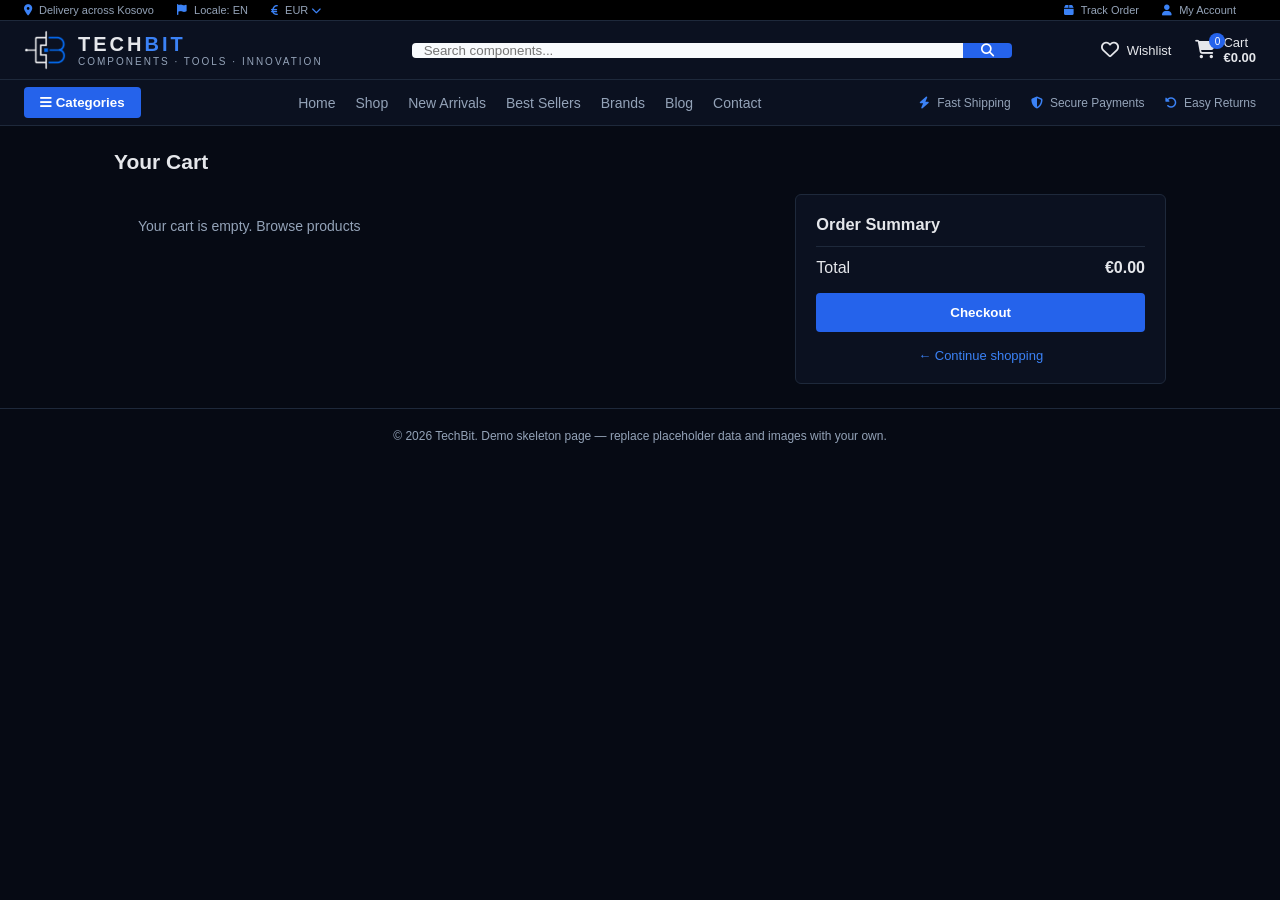
==== commit 7f941f32: "Update TechBit Branding and Catalog" ====
--- a/cart.html
+++ b/cart.html
@@ -30,7 +30,7 @@
   <div class="logo">
     <img class="logo-mark" src="images/techbit-logo-mark.png" alt="TechBit logo">
     <div class="logo-text">
-      <span class="logo-title">TECH<span class="accent">B</span>IT</span>
+      <span class="logo-title">TECH<span class="accent">BIT</span></span>
       <span class="logo-sub">COMPONENTS · TOOLS · INNOVATION</span>
     </div>
   </div>
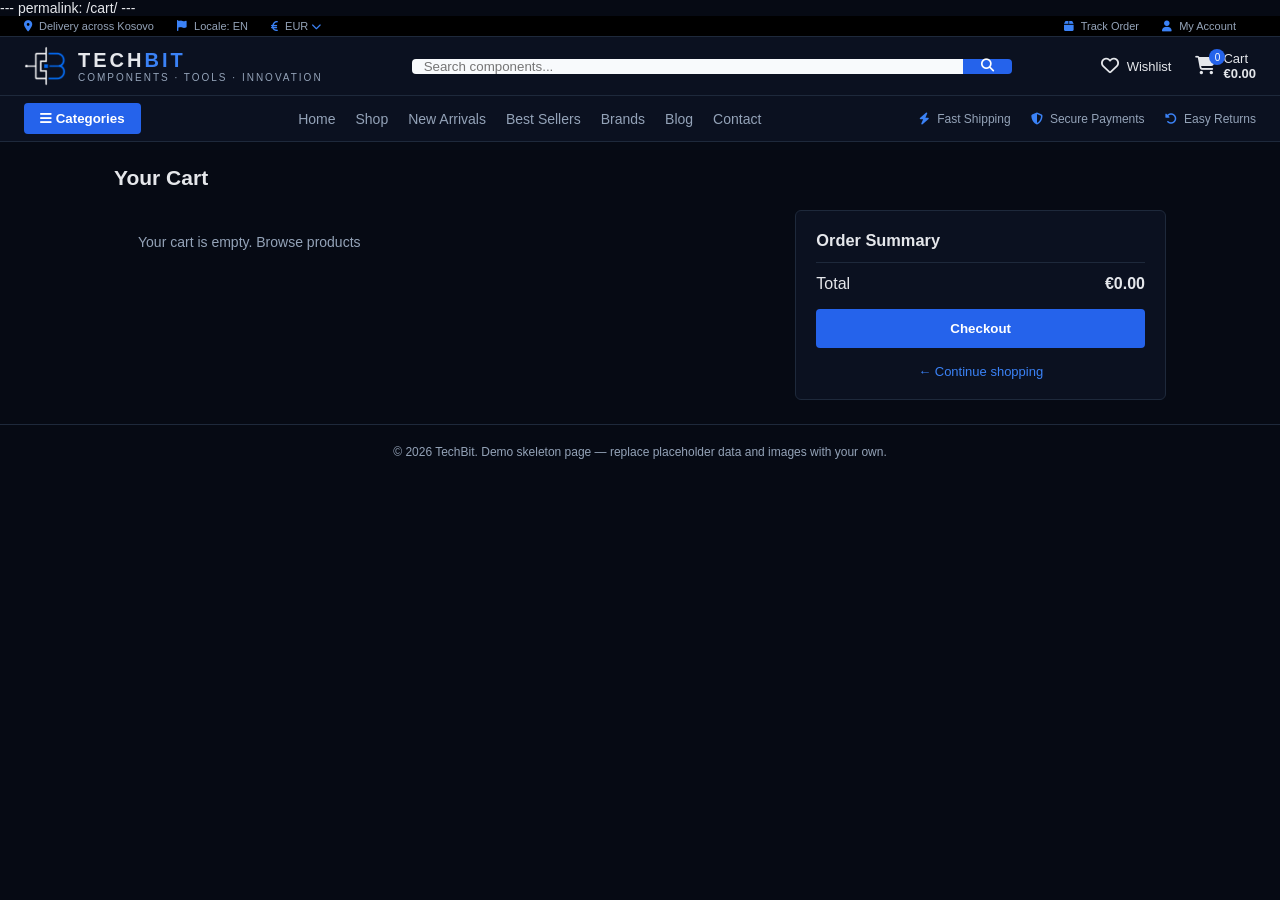
==== commit 4a649bdb: "Use clean URLs for site pages" ====
--- a/cart.html
+++ b/cart.html
@@ -1,8 +1,12 @@
+---
+permalink: /cart/
+---
 <!DOCTYPE html>
 <html lang="en">
 <head>
 <meta charset="UTF-8">
 <meta name="viewport" content="width=device-width, initial-scale=1.0">
+<base href="/">
 <title>Your Cart - TechBit</title>
 <link rel="stylesheet" href="https://cdnjs.cloudflare.com/ajax/libs/font-awesome/6.5.1/css/all.min.css">
 <link rel="stylesheet" href="style.css?v=single-search-20261125a">
@@ -35,14 +39,14 @@
     </div>
   </div>
 
-  <form class="search-bar" role="search" action="shop.html" method="get">
+  <form class="search-bar" role="search" action="/shop/" method="get">
     <input type="search" name="q" placeholder="Search components..." aria-label="Search products">
     <button type="submit" aria-label="Search"><i class="fa-solid fa-magnifying-glass"></i></button>
   </form>
 
   <div class="header-right">
     <div class="icon-link"><i class="fa-regular fa-heart"></i><span>Wishlist</span></div>
-    <a href="cart.html" class="icon-link cart">
+    <a href="/cart/" class="icon-link cart">
       <div class="cart-icon-wrap">
         <i class="fa-solid fa-cart-shopping"></i>
         <span class="cart-count">0</span>
@@ -56,13 +60,13 @@
 <nav class="navbar" id="site-nav">
   <button class="categories-btn"><i class="fa-solid fa-bars"></i> Categories</button>
   <ul class="nav-links">
-    <li><a href="index.html">Home</a></li>
-    <li><a href="shop.html">Shop</a></li>
-    <li><a href="shop.html">New Arrivals</a></li>
-    <li><a href="shop.html">Best Sellers</a></li>
-    <li><a href="shop.html">Brands</a></li>
+    <li><a href="/">Home</a></li>
+    <li><a href="/shop/">Shop</a></li>
+    <li><a href="/shop/">New Arrivals</a></li>
+    <li><a href="/shop/">Best Sellers</a></li>
+    <li><a href="/shop/">Brands</a></li>
     <li><a href="#">Blog</a></li>
-    <li><a href="contact.html">Contact</a></li>
+    <li><a href="/contact/">Contact</a></li>
   </ul>
   <ul class="nav-badges">
     <li><i class="fa-solid fa-bolt"></i> Fast Shipping</li>
@@ -82,7 +86,7 @@
         <strong id="cart-summary-total">€0.00</strong>
       </div>
       <button class="btn-primary" id="checkout-btn" style="width:100%;margin-top:16px;">Checkout</button>
-      <a href="shop.html" class="continue-shopping">&larr; Continue shopping</a>
+      <a href="/shop/" class="continue-shopping">&larr; Continue shopping</a>
     </div>
   </div>
 </section>
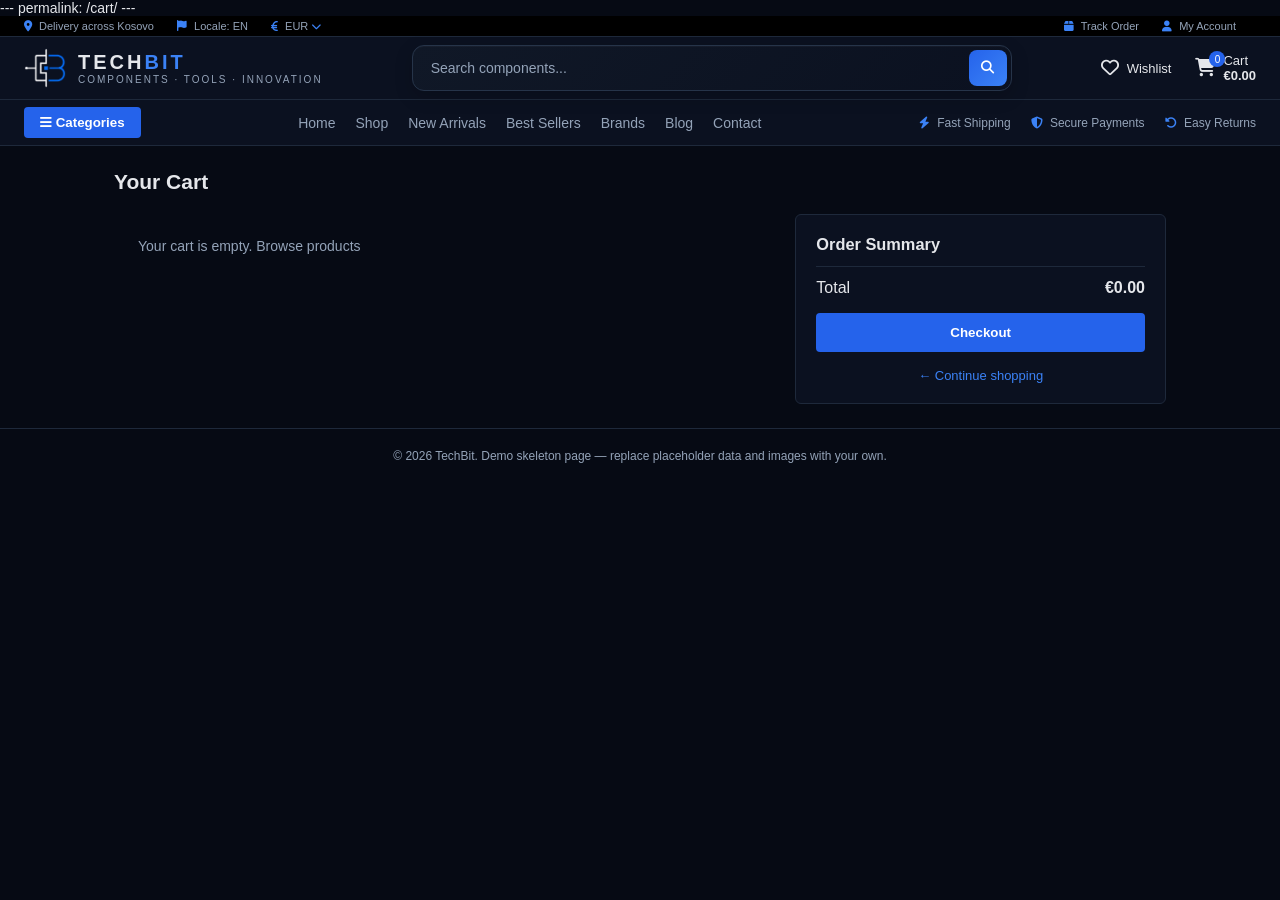
==== commit 5f407c2e: "Refresh storefront visuals and ESP32 imagery" ====
--- a/cart.html
+++ b/cart.html
@@ -9,7 +9,7 @@
 <base href="/">
 <title>Your Cart - TechBit</title>
 <link rel="stylesheet" href="https://cdnjs.cloudflare.com/ajax/libs/font-awesome/6.5.1/css/all.min.css">
-<link rel="stylesheet" href="style.css?v=single-search-20261125a">
+<link rel="stylesheet" href="style.css?v=curved-traces-20261127">
 </head>
 <body>
 
@@ -31,13 +31,13 @@
   <button class="mobile-menu-toggle" type="button" aria-label="Open navigation menu" aria-controls="site-nav" aria-expanded="false">
     <i class="fa-solid fa-bars"></i>
   </button>
-  <div class="logo">
+  <a class="logo" href="/" aria-label="TechBit home">
     <img class="logo-mark" src="images/techbit-logo-mark.png" alt="TechBit logo">
     <div class="logo-text">
       <span class="logo-title">TECH<span class="accent">BIT</span></span>
       <span class="logo-sub">COMPONENTS · TOOLS · INNOVATION</span>
     </div>
-  </div>
+  </a>
 
   <form class="search-bar" role="search" action="/shop/" method="get">
     <input type="search" name="q" placeholder="Search components..." aria-label="Search products">
@@ -95,7 +95,7 @@
   <p>&copy; 2026 TechBit. Demo skeleton page — replace placeholder data and images with your own.</p>
 </footer>
 
-<script src="products.js"></script>
+<script src="products.js?v=esp32-photo-20261127"></script>
 <script src="script.js"></script>
 </body>
 </html>
--- a/style.css
+++ b/style.css
@@ -73,24 +73,56 @@
 
 .search-bar {
   display: flex;
+  align-items: center;
   flex: 1;
   max-width: 600px;
   min-width: 260px;
+  height: 46px;
+  padding: 4px;
+  background: linear-gradient(135deg, #101827, #0b1120);
+  border: 1px solid #263449;
+  border-radius: 12px;
+  box-shadow: 0 6px 18px rgba(0, 0, 0, 0.18), inset 0 1px rgba(255, 255, 255, 0.03);
+  transition: border-color 0.2s ease, box-shadow 0.2s ease;
+}
+.search-bar:focus-within {
+  border-color: rgba(59, 130, 246, 0.8);
+  box-shadow: 0 0 0 3px rgba(37, 99, 235, 0.16), 0 8px 20px rgba(0, 0, 0, 0.2);
 }
 .search-bar input {
   flex: 1;
+  min-width: 0;
   border: none;
-  padding: 0 12px;
-  background: #f8fafc;
-  color: #111;
-  border-radius: 4px 0 0 4px;
+  outline: none;
+  padding: 0 14px;
+  background: transparent;
+  color: var(--text);
+  font: inherit;
+}
+.search-bar input::placeholder {
+  color: var(--text-dim);
 }
 .search-bar button {
-  background: var(--accent);
+  display: flex;
+  align-items: center;
+  justify-content: center;
+  width: 38px;
+  height: 36px;
+  flex-shrink: 0;
+  background: linear-gradient(135deg, var(--accent), var(--accent-light));
   border: none;
   color: #fff;
-  padding: 0 18px;
-  border-radius: 0 4px 4px 0;
+  border-radius: 8px;
+  transition: filter 0.2s ease, box-shadow 0.2s ease, transform 0.2s ease;
+}
+.search-bar button:hover {
+  filter: brightness(1.1);
+  box-shadow: 0 4px 12px rgba(37, 99, 235, 0.35);
+  transform: translateY(-1px);
+}
+.search-bar button:focus-visible {
+  outline: 2px solid var(--accent-light);
+  outline-offset: 2px;
 }
 
 .header-right { display: flex; align-items: center; gap: 24px; }
@@ -183,7 +215,7 @@
   content: "";
   position: absolute;
   inset: 0;
-  background: url("images/circuit-traces.svg") no-repeat right center / 68% 100%;
+  background: url("images/circuit-traces.svg?v=angular-traces-20261127") no-repeat right center / 68% 100%;
   opacity: .48;
   pointer-events: none;
 }
@@ -409,9 +441,8 @@
   .header-right .icon-link i { font-size: 23px; }
   .header-right .cart > span { display: none; }
   .search-bar { grid-column: 1 / -1; order: 3; flex: none; width: 100%; max-width: none; min-width: 0; height: 46px; }
-  .search-bar input { min-width: 0; padding: 0 14px; font-size: 15px; background: #111722; color: var(--text); border: 1px solid #394150; border-right: 0; border-radius: 9px 0 0 9px; }
-  .search-bar input::placeholder { color: #a5adbb; }
-  .search-bar button { min-width: 48px; padding: 0 15px; border-radius: 0 9px 9px 0; }
+  .search-bar input { padding: 0 12px; font-size: 15px; }
+  .search-bar button { width: 38px; height: 36px; padding: 0; }
   .navbar { display: none; }
   body.mobile-nav-open .navbar {
     display: flex;
